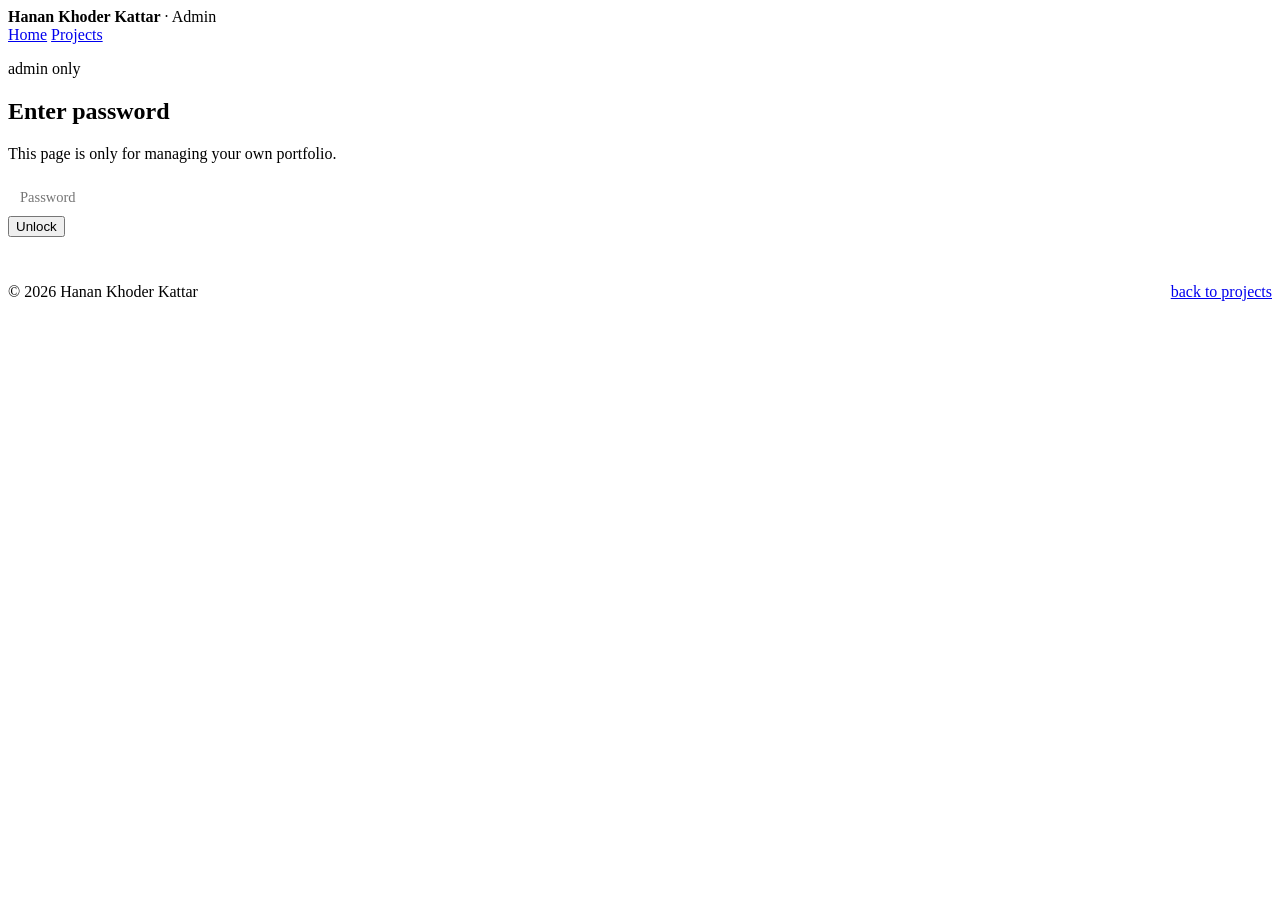
==== admin.html @ d055162e "Add files via upload" ====
<!DOCTYPE html>
<html lang="en">
<head>
<meta charset="UTF-8">
<meta name="viewport" content="width=device-width, initial-scale=1.0">
<title>Admin — Hanan Khoder Kattar</title>
<link rel="stylesheet" href="css/style.css">
</head>
<body>

<header class="site">
  <div class="wrap nav-row">
    <span class="nav-id"><b>Hanan Khoder Kattar</b> · Admin</span>
    <nav class="nav-links">
      <a href="index.html">Home</a>
      <a href="projects.html">Projects</a>
    </nav>
  </div>
</header>

<main>
  <section class="hero" style="padding-bottom: 30px;" id="lock-screen">
    <div class="wrap">
      <p class="kicker">admin only</p>
      <h1 class="display" style="max-width: 16ch;">Enter password</h1>
      <p class="lede">This page is only for managing your own portfolio.</p>
      <form id="lock-form" style="max-width: 360px;">
        <div class="form-field">
          <input type="password" id="lock-password" placeholder="Password" autocomplete="current-password" style="font-family: var(--sans); font-size: 14.5px; padding: 10px 12px; border: 1px solid var(--line); background: var(--card-bg); border-radius: 2px; width: 100%;">
        </div>
        <div class="form-actions">
          <button type="submit" class="btn primary">Unlock</button>
        </div>
        <p class="status-msg" id="lock-status"></p>
      </form>
    </div>
  </section>

  <div id="admin-content" style="display:none;">

  <section class="hero" style="padding-bottom: 30px;">
    <div class="wrap">
      <p class="kicker">private — not linked from your public pages' nav</p>
      <h1 class="display" style="max-width: 20ch;">Manage projects</h1>
      <p class="lede">
        Add, edit, or delete projects here. Changes save instantly to this browser.
        Use <b>Export data.js</b> below whenever you want a permanent backup you can
        commit to your repo. <a href="#" id="logout-link" style="margin-left: 8px;">Log out</a>
      </p>
    </div>
  </section>

  <section>
    <div class="wrap">
      <div class="section-head">
        <h2>Current projects</h2>
        <span class="field-label" id="project-count"></span>
      </div>
      <div id="admin-list" class="admin-list"></div>

      <div class="admin-toolbar">
        <button class="btn-small" id="btn-export-datajs">Export data.js</button>
        <button class="btn-small" id="btn-export-json">Export JSON backup</button>
        <label class="btn-small" style="cursor:pointer;">
          Import JSON backup
          <input type="file" id="import-file" accept="application/json" style="display:none;">
        </label>
        <button class="btn-small danger" id="btn-reset">Reset to starting projects</button>
      </div>
      <p class="status-msg" id="toolbar-status"></p>
    </div>
  </section>

  <section>
    <div class="wrap">
      <div class="section-head">
        <h2 id="form-heading">Add a new project</h2>
        <span class="field-label" id="form-mode-label">new</span>
      </div>

      <form class="admin-form" id="project-form">
        <div class="form-grid">
          <div class="form-field">
            <label for="f-title">Title *</label>
            <input type="text" id="f-title" required>
          </div>
          <div class="form-field">
            <label for="f-status">Status</label>
            <select id="f-status">
              <option value="done">Complete</option>
              <option value="in-progress">In progress</option>
            </select>
          </div>
        </div>

        <div class="form-field">
          <label for="f-summary">Summary (shown on the projects list) *</label>
          <textarea id="f-summary" required style="min-height:56px; font-family: var(--sans);"></textarea>
        </div>

        <div class="form-field">
          <label for="f-tagline">Tagline (shown at the top of the project's own page — optional, falls back to summary)</label>
          <textarea id="f-tagline" style="min-height:56px; font-family: var(--sans);"></textarea>
        </div>

        <div class="form-grid">
          <div class="form-field">
            <label for="f-role">Role</label>
            <input type="text" id="f-role" placeholder="e.g. Solo project, Team project — backend">
          </div>
          <div class="form-field">
            <label for="f-year">Year</label>
            <input type="text" id="f-year" placeholder="e.g. 2025">
          </div>
        </div>

        <div class="form-field">
          <label for="f-tech">Tech stack (comma-separated)</label>
          <input type="text" id="f-tech" placeholder="e.g. PHP, MySQL, JavaScript">
        </div>

        <div class="form-field">
          <label for="f-description">Description — one paragraph per line</label>
          <textarea id="f-description" style="min-height:120px;"></textarea>
        </div>

        <div class="form-field">
          <label for="f-highlights">Highlights — one per line</label>
          <textarea id="f-highlights" style="min-height:90px;"></textarea>
        </div>

        <div class="form-field">
          <label for="f-code">Code sample (optional — pasted as-is)</label>
          <textarea id="f-code" style="min-height:100px;"></textarea>
        </div>

        <div class="form-grid">
          <div class="form-field">
            <label for="f-cover-upload">Cover photo — upload</label>
            <input type="file" id="f-cover-upload" accept="image/*">
            <div class="hint">Uploads are resized and compressed automatically before saving, so normal phone photos fit fine.</div>
            <div class="cover-preview" id="cover-preview" style="display:none;"><img id="cover-preview-img"></div>
            <p class="status-msg" id="cover-upload-status"></p>
          </div>
          <div class="form-field">
            <label for="f-cover-path">— or paste an image link</label>
            <input type="text" id="f-cover-path" placeholder="Google Drive share link, or any image URL">
            <div class="hint">
              For Google Drive: right-click the photo in Drive → Share → set
              "Anyone with the link" → Copy link → paste it here as-is. It's
              converted automatically. This avoids browser storage limits
              entirely, so it's the better option for a lot of photos.
            </div>
          </div>
        </div>

        <div class="form-field">
          <label for="f-gallery-upload">Extra screenshots — upload (you can select several)</label>
          <input type="file" id="f-gallery-upload" accept="image/*" multiple>
          <div id="gallery-preview" style="display:flex; gap:8px; flex-wrap:wrap; margin-top:10px;"></div>
          <p class="status-msg" id="gallery-upload-status"></p>
        </div>

        <div class="form-field">
          <label for="f-gallery-links">— or paste extra screenshot links, one per line</label>
          <textarea id="f-gallery-links" placeholder="https://drive.google.com/file/d/.../view&#10;https://..." style="min-height:70px; font-family: var(--sans);"></textarea>
        </div>

        <div class="form-grid">
          <div class="form-field">
            <label for="f-repo">Repo link</label>
            <input type="text" id="f-repo" placeholder="https://github.com/...">
          </div>
          <div class="form-field">
            <label for="f-demo">Live demo link</label>
            <input type="text" id="f-demo" placeholder="https://...">
          </div>
        </div>

        <div class="form-field checkbox-row">
          <input type="checkbox" id="f-pinned">
          <label for="f-pinned">Feature this in its own "Senior project" section (use for one project at a time)</label>
        </div>

        <div class="form-actions">
          <button type="submit" class="btn primary" id="btn-submit">Add project</button>
          <button type="button" class="btn ghost" id="btn-cancel" style="display:none;">Cancel edit</button>
        </div>
        <p class="status-msg" id="form-status"></p>
      </form>
    </div>
  </section>
  </div>
</main>

<footer class="site">
  <div class="wrap" style="display:flex; justify-content:space-between; width:100%;">
    <span>© 2026 Hanan Khoder Kattar</span>
    <span><a href="projects.html">back to projects</a></span>
  </div>
</footer>

<script src="js/data.js"></script>
<script src="js/store.js"></script>
<script src="js/image-utils.js"></script>
<script src="js/auth.js"></script>
<script src="js/admin.js"></script>
</body>
</html>
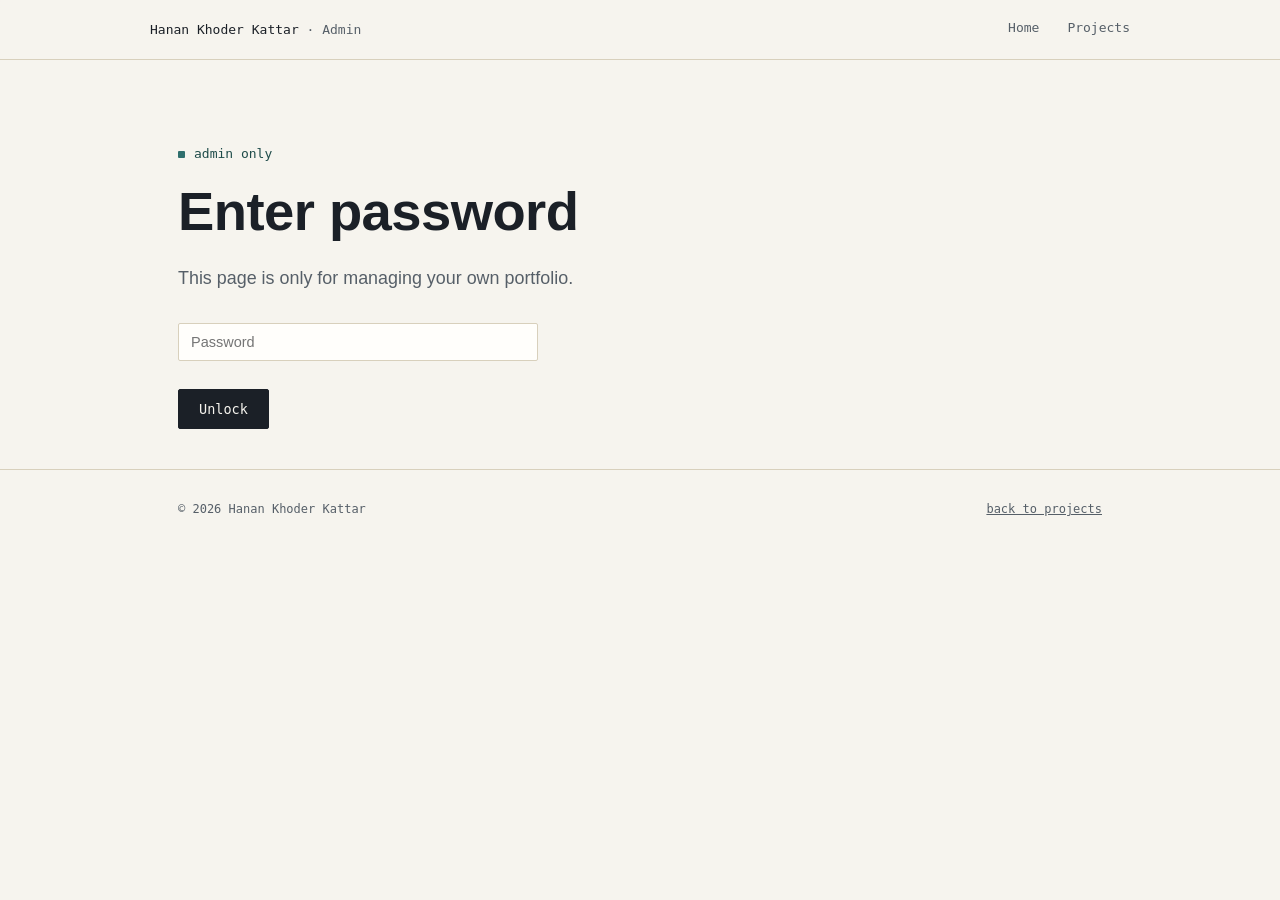
==== commit 69f46f97: "Add files via upload" ====
--- a/admin.html
+++ b/admin.html
@@ -4,7 +4,7 @@
 <meta charset="UTF-8">
 <meta name="viewport" content="width=device-width, initial-scale=1.0">
 <title>Admin — Hanan Khoder Kattar</title>
-<link rel="stylesheet" href="css/style.css">
+<link rel="stylesheet" href="style.css">
 </head>
 <body>
 
@@ -200,10 +200,10 @@
   </div>
 </footer>
 
-<script src="js/data.js"></script>
-<script src="js/store.js"></script>
-<script src="js/image-utils.js"></script>
+<script src="data.js"></script>
+<script src="store.js"></script>
+<script src="image-utils.js"></script>
 <script src="js/auth.js"></script>
-<script src="js/admin.js"></script>
+<script src="admin.js"></script>
 </body>
 </html>
--- a/style.css
+++ b/style.css
@@ -0,0 +1,642 @@
+/* ============================================================
+   Hanan Kattar — Portfolio
+   Design concept: the "record" — each project is treated like
+   a database record (ID, fields, status), echoing the subject's
+   actual background in structured data / data entry / SQL.
+   ============================================================ */
+
+@import url('https://fonts.googleapis.com/css2?family=Space+Grotesk:wght@400;500;600;700&family=IBM+Plex+Sans:wght@400;500;600&family=IBM+Plex+Mono:wght@400;500&display=swap');
+
+:root{
+  --bg: #F6F4EE;
+  --bg-panel: #ECE6D8;
+  --ink: #1B2027;
+  --ink-soft: #565F68;
+  --line: #D8D0BC;
+  --accent: #2F6F6D;
+  --accent-ink: #1E4B49;
+  --amber: #B9852E;
+  --card-bg: #FFFEFB;
+
+  --serif: 'Space Grotesk', sans-serif;
+  --sans: 'IBM Plex Sans', sans-serif;
+  --mono: 'IBM Plex Mono', monospace;
+
+  --max: 980px;
+}
+
+*{ box-sizing: border-box; }
+
+html{ scroll-behavior: smooth; }
+
+body{
+  margin: 0;
+  background: var(--bg);
+  color: var(--ink);
+  font-family: var(--sans);
+  font-size: 16px;
+  line-height: 1.55;
+  -webkit-font-smoothing: antialiased;
+}
+
+a{ color: inherit; }
+
+img{ max-width: 100%; display: block; }
+
+.wrap{
+  max-width: var(--max);
+  margin: 0 auto;
+  padding: 0 28px;
+}
+
+/* ---------- focus / accessibility ---------- */
+a:focus-visible, button:focus-visible{
+  outline: 2px solid var(--accent);
+  outline-offset: 3px;
+}
+
+@media (prefers-reduced-motion: reduce){
+  *{ animation: none !important; transition: none !important; scroll-behavior: auto !important; }
+}
+
+/* ---------- header / nav ---------- */
+header.site{
+  border-bottom: 1px solid var(--line);
+  position: sticky;
+  top: 0;
+  background: rgba(246,244,238,0.92);
+  backdrop-filter: blur(6px);
+  z-index: 20;
+}
+
+.nav-row{
+  display: flex;
+  align-items: center;
+  justify-content: space-between;
+  padding: 18px 0;
+  gap: 20px;
+}
+
+.nav-id{
+  font-family: var(--mono);
+  font-size: 13px;
+  color: var(--ink-soft);
+}
+
+.nav-id b{ color: var(--ink); font-weight: 500; }
+
+.nav-links{
+  display: flex;
+  gap: 28px;
+  font-family: var(--mono);
+  font-size: 13px;
+}
+
+.nav-links a{
+  text-decoration: none;
+  color: var(--ink-soft);
+  padding-bottom: 2px;
+  border-bottom: 1px solid transparent;
+}
+
+.nav-links a:hover,
+.nav-links a[aria-current="page"]{
+  color: var(--ink);
+  border-bottom-color: var(--amber);
+}
+
+/* ---------- hero ---------- */
+.hero{
+  padding: 84px 0 56px;
+  border-bottom: 1px solid var(--line);
+}
+
+.hero .kicker{
+  font-family: var(--mono);
+  font-size: 13px;
+  color: var(--accent-ink);
+  margin: 0 0 18px;
+}
+
+.hero .kicker::before{
+  content: "";
+  display: inline-block;
+  width: 7px; height: 7px;
+  background: var(--accent);
+  margin-right: 9px;
+  border-radius: 1px;
+  vertical-align: middle;
+}
+
+h1.display{
+  font-family: var(--serif);
+  font-weight: 600;
+  font-size: clamp(2.1rem, 4.4vw, 3.4rem);
+  line-height: 1.12;
+  margin: 0 0 22px;
+  max-width: 15ch;
+  letter-spacing: -0.01em;
+}
+
+.hero p.lede{
+  font-size: 1.12rem;
+  color: var(--ink-soft);
+  max-width: 56ch;
+  margin: 0 0 30px;
+}
+
+.hero-actions{
+  display: flex;
+  gap: 14px;
+  flex-wrap: wrap;
+}
+
+.btn{
+  font-family: var(--mono);
+  font-size: 13.5px;
+  text-decoration: none;
+  padding: 11px 20px;
+  border: 1px solid var(--ink);
+  border-radius: 2px;
+  display: inline-block;
+  transition: background .15s ease, color .15s ease;
+}
+
+.btn.primary{
+  background: var(--ink);
+  color: var(--bg);
+}
+.btn.primary:hover{ background: var(--accent-ink); border-color: var(--accent-ink); }
+
+.btn.ghost{
+  background: transparent;
+  color: var(--ink);
+}
+.btn.ghost:hover{ background: var(--bg-panel); }
+
+/* ---------- section shell ---------- */
+section{
+  padding: 56px 0;
+  border-bottom: 1px solid var(--line);
+}
+
+section:last-of-type{ border-bottom: none; }
+
+.section-head{
+  display: flex;
+  align-items: baseline;
+  justify-content: space-between;
+  gap: 20px;
+  margin-bottom: 28px;
+}
+
+.section-head h2{
+  font-family: var(--serif);
+  font-weight: 600;
+  font-size: 1.5rem;
+  margin: 0;
+}
+
+.section-head .field-label{
+  font-family: var(--mono);
+  font-size: 12.5px;
+  color: var(--ink-soft);
+}
+
+/* ---------- schema / field table (About + Education) ---------- */
+.field-table{
+  border-top: 1px solid var(--line);
+}
+
+.field-row{
+  display: grid;
+  grid-template-columns: 160px 1fr;
+  gap: 24px;
+  padding: 16px 0;
+  border-bottom: 1px solid var(--line);
+}
+
+.field-row .k{
+  font-family: var(--mono);
+  font-size: 12.5px;
+  color: var(--accent-ink);
+  padding-top: 2px;
+}
+
+.field-row .v{ color: var(--ink); }
+
+.field-row .v .tags{
+  display: flex;
+  flex-wrap: wrap;
+  gap: 8px;
+  margin-top: 4px;
+}
+
+.tag{
+  font-family: var(--mono);
+  font-size: 12px;
+  border: 1px solid var(--line);
+  background: var(--card-bg);
+  padding: 4px 9px;
+  border-radius: 2px;
+  color: var(--ink-soft);
+}
+
+@media (max-width: 620px){
+  .field-row{ grid-template-columns: 1fr; gap: 6px; }
+}
+
+/* ---------- about lede text ---------- */
+.about-text p{
+  max-width: 68ch;
+  color: var(--ink-soft);
+  margin: 0 0 16px;
+}
+
+/* ---------- projects grid (record list) ---------- */
+.record-list{
+  border-top: 1px solid var(--line);
+}
+
+.record-row{
+  display: grid;
+  grid-template-columns: 64px 200px 1fr 140px;
+  gap: 22px;
+  align-items: center;
+  padding: 20px 0;
+  border-bottom: 1px solid var(--line);
+  text-decoration: none;
+  color: inherit;
+}
+
+.record-row:hover .r-title{ color: var(--accent-ink); }
+.record-row:hover .thumb{ border-color: var(--accent); }
+
+.record-row .r-id{
+  font-family: var(--mono);
+  font-size: 12px;
+  color: var(--ink-soft);
+}
+
+.thumb{
+  width: 200px;
+  height: 112px;
+  border: 1px solid var(--line);
+  background: var(--bg-panel);
+  overflow: hidden;
+  border-radius: 2px;
+  transition: border-color .15s ease;
+}
+
+.thumb img{ width: 100%; height: 100%; object-fit: cover; }
+
+.thumb.placeholder{
+  display: flex;
+  align-items: center;
+  justify-content: center;
+  font-family: var(--mono);
+  font-size: 11px;
+  color: var(--ink-soft);
+  text-align: center;
+  padding: 8px;
+}
+
+.r-body .r-title{
+  font-family: var(--serif);
+  font-weight: 600;
+  font-size: 1.15rem;
+  margin: 0 0 6px;
+  transition: color .15s ease;
+}
+
+.r-body .r-summary{
+  color: var(--ink-soft);
+  font-size: 0.95rem;
+  margin: 0 0 8px;
+  max-width: 56ch;
+}
+
+.r-body .tags{ display:flex; flex-wrap: wrap; gap: 6px; }
+
+.r-status{
+  font-family: var(--mono);
+  font-size: 12px;
+  text-align: right;
+  color: var(--ink-soft);
+}
+
+.r-status .dot{
+  display: inline-block;
+  width: 7px; height: 7px;
+  border-radius: 50%;
+  margin-right: 6px;
+  background: var(--accent);
+  vertical-align: middle;
+}
+
+.r-status.in-progress .dot{ background: var(--amber); }
+
+@media (max-width: 760px){
+  .record-row{ grid-template-columns: 1fr; }
+  .thumb{ width: 100%; height: 160px; }
+  .r-status{ text-align: left; }
+}
+
+/* ---------- project detail ---------- */
+.detail-header{
+  padding: 40px 0 28px;
+  border-bottom: 1px solid var(--line);
+}
+
+.breadcrumb{
+  font-family: var(--mono);
+  font-size: 12.5px;
+  color: var(--ink-soft);
+  margin-bottom: 18px;
+}
+.breadcrumb a{ text-decoration: none; color: var(--ink-soft); border-bottom: 1px solid transparent; }
+.breadcrumb a:hover{ color: var(--ink); border-bottom-color: var(--amber); }
+
+.detail-header h1{
+  font-family: var(--serif);
+  font-weight: 600;
+  font-size: clamp(1.8rem, 3.6vw, 2.6rem);
+  margin: 0 0 14px;
+}
+
+.detail-header .tagline{
+  color: var(--ink-soft);
+  font-size: 1.05rem;
+  max-width: 60ch;
+  margin: 0 0 22px;
+}
+
+.detail-meta{
+  display: grid;
+  grid-template-columns: repeat(4, 1fr);
+  gap: 20px;
+  border-top: 1px solid var(--line);
+  padding-top: 20px;
+}
+
+.detail-meta .k{ font-family: var(--mono); font-size: 11.5px; color: var(--accent-ink); margin-bottom: 5px; }
+.detail-meta .v{ font-size: 14px; }
+
+@media (max-width: 700px){
+  .detail-meta{ grid-template-columns: 1fr 1fr; }
+}
+
+.hero-image{
+  width: 100%;
+  aspect-ratio: 16/8;
+  border: 1px solid var(--line);
+  background: var(--bg-panel);
+  overflow: hidden;
+  margin: 32px 0 0;
+  border-radius: 2px;
+}
+.hero-image img{ width:100%; height:100%; object-fit: cover; }
+.hero-image.placeholder{
+  display: flex; align-items:center; justify-content:center;
+  font-family: var(--mono); font-size: 12px; color: var(--ink-soft);
+}
+
+.detail-body{
+  display: grid;
+  grid-template-columns: 1fr 260px;
+  gap: 48px;
+  padding: 48px 0;
+}
+
+.detail-body h3{
+  font-family: var(--serif);
+  font-size: 1.1rem;
+  margin: 0 0 12px;
+}
+
+.detail-body .prose p{
+  color: var(--ink-soft);
+  max-width: 66ch;
+  margin: 0 0 16px;
+}
+
+.detail-body .prose ul{
+  color: var(--ink-soft);
+  padding-left: 20px;
+  margin: 0 0 20px;
+}
+.detail-body .prose li{ margin-bottom: 6px; }
+
+.code-block{
+  background: var(--ink);
+  color: #E7E2D3;
+  font-family: var(--mono);
+  font-size: 12.5px;
+  line-height: 1.6;
+  padding: 20px;
+  border-radius: 2px;
+  overflow-x: auto;
+  margin: 18px 0 26px;
+  white-space: pre;
+}
+
+.code-block .cm{ color: #8FA79E; }
+
+.gallery{
+  display: grid;
+  grid-template-columns: repeat(auto-fill, minmax(140px,1fr));
+  gap: 10px;
+  margin: 18px 0 8px;
+}
+.gallery .g-item{
+  aspect-ratio: 4/3;
+  border: 1px solid var(--line);
+  background: var(--bg-panel);
+  overflow: hidden;
+  border-radius: 2px;
+}
+.gallery .g-item img{ width:100%; height:100%; object-fit: cover; }
+.gallery .g-item.placeholder{
+  display:flex; align-items:center; justify-content:center;
+  font-family: var(--mono); font-size: 10.5px; color: var(--ink-soft);
+  text-align: center; padding: 6px;
+}
+
+.side-field{
+  border-top: 1px solid var(--line);
+  padding: 14px 0;
+}
+.side-field .k{ font-family: var(--mono); font-size: 11.5px; color: var(--accent-ink); margin-bottom: 6px; }
+.side-field .v{ font-size: 14px; }
+.side-field .tags{ display:flex; flex-wrap:wrap; gap:7px; }
+
+@media (max-width: 780px){
+  .detail-body{ grid-template-columns: 1fr; }
+}
+
+.detail-nav{
+  padding: 30px 0 60px;
+  display: flex;
+  justify-content: space-between;
+  font-family: var(--mono);
+  font-size: 13px;
+}
+.detail-nav a{ text-decoration: none; color: var(--ink-soft); }
+.detail-nav a:hover{ color: var(--ink); }
+
+/* ---------- contact / footer ---------- */
+.contact-grid{
+  display: grid;
+  grid-template-columns: 1fr 1fr;
+  gap: 24px;
+}
+@media (max-width: 620px){ .contact-grid{ grid-template-columns: 1fr; } }
+
+footer.site{
+  border-top: 1px solid var(--line);
+  padding: 30px 0;
+  font-family: var(--mono);
+  font-size: 12px;
+  color: var(--ink-soft);
+  display: flex;
+  justify-content: space-between;
+  flex-wrap: wrap;
+  gap: 10px;
+}
+
+/* ---------- admin form ---------- */
+.admin-list{
+  border-top: 1px solid var(--line);
+  margin-bottom: 8px;
+}
+
+.admin-row{
+  display: grid;
+  grid-template-columns: 40px 1fr auto auto;
+  align-items: center;
+  gap: 16px;
+  padding: 14px 0;
+  border-bottom: 1px solid var(--line);
+}
+
+.admin-row .a-id{ font-family: var(--mono); font-size: 12px; color: var(--ink-soft); }
+.admin-row .a-title{ font-family: var(--serif); font-weight: 600; }
+.admin-row .a-meta{ font-family: var(--mono); font-size: 11.5px; color: var(--ink-soft); }
+
+.btn-small{
+  font-family: var(--mono);
+  font-size: 12px;
+  padding: 6px 12px;
+  border: 1px solid var(--line);
+  background: var(--card-bg);
+  border-radius: 2px;
+  cursor: pointer;
+  color: var(--ink);
+  text-decoration: none;
+}
+.btn-small:hover{ border-color: var(--ink); }
+.btn-small.danger:hover{ border-color: #A6432F; color: #A6432F; }
+
+form.admin-form{
+  border-top: 1px solid var(--line);
+  padding-top: 28px;
+}
+
+.form-field{ margin-bottom: 20px; }
+
+.form-field label{
+  display: block;
+  font-family: var(--mono);
+  font-size: 12px;
+  color: var(--accent-ink);
+  margin-bottom: 7px;
+}
+
+.form-field .hint{
+  font-family: var(--sans);
+  color: var(--ink-soft);
+  font-size: 12.5px;
+  margin-top: 5px;
+}
+
+.form-field input[type="text"],
+.form-field input[type="number"],
+.form-field select,
+.form-field textarea{
+  width: 100%;
+  font-family: var(--sans);
+  font-size: 14.5px;
+  padding: 10px 12px;
+  border: 1px solid var(--line);
+  background: var(--card-bg);
+  border-radius: 2px;
+  color: var(--ink);
+}
+
+.form-field input:focus,
+.form-field select:focus,
+.form-field textarea:focus{
+  outline: none;
+  border-color: var(--accent);
+}
+
+.form-field textarea{ resize: vertical; min-height: 84px; font-family: var(--mono); font-size: 13px; }
+
+.form-grid{
+  display: grid;
+  grid-template-columns: 1fr 1fr;
+  gap: 20px;
+}
+@media (max-width: 620px){ .form-grid{ grid-template-columns: 1fr; } }
+
+.form-actions{
+  display: flex;
+  gap: 12px;
+  align-items: center;
+  flex-wrap: wrap;
+  padding-top: 8px;
+}
+
+.checkbox-row{
+  display: flex;
+  align-items: center;
+  gap: 8px;
+}
+.checkbox-row input{ width: auto; }
+.checkbox-row label{ margin: 0; }
+
+.cover-preview{
+  width: 160px;
+  height: 90px;
+  border: 1px solid var(--line);
+  background: var(--bg-panel);
+  border-radius: 2px;
+  overflow: hidden;
+  margin-top: 8px;
+}
+.cover-preview img{ width: 100%; height: 100%; object-fit: cover; }
+
+.admin-toolbar{
+  display: flex;
+  gap: 10px;
+  flex-wrap: wrap;
+  padding: 20px 0;
+  border-top: 1px solid var(--line);
+  margin-top: 8px;
+}
+
+.status-msg{
+  font-family: var(--mono);
+  font-size: 12.5px;
+  color: var(--accent-ink);
+  margin: 10px 0 0;
+}
+
+/* ---------- empty state ---------- */
+.empty-state{
+  padding: 60px 0;
+  text-align: center;
+  color: var(--ink-soft);
+  font-family: var(--mono);
+  font-size: 13px;
+}
